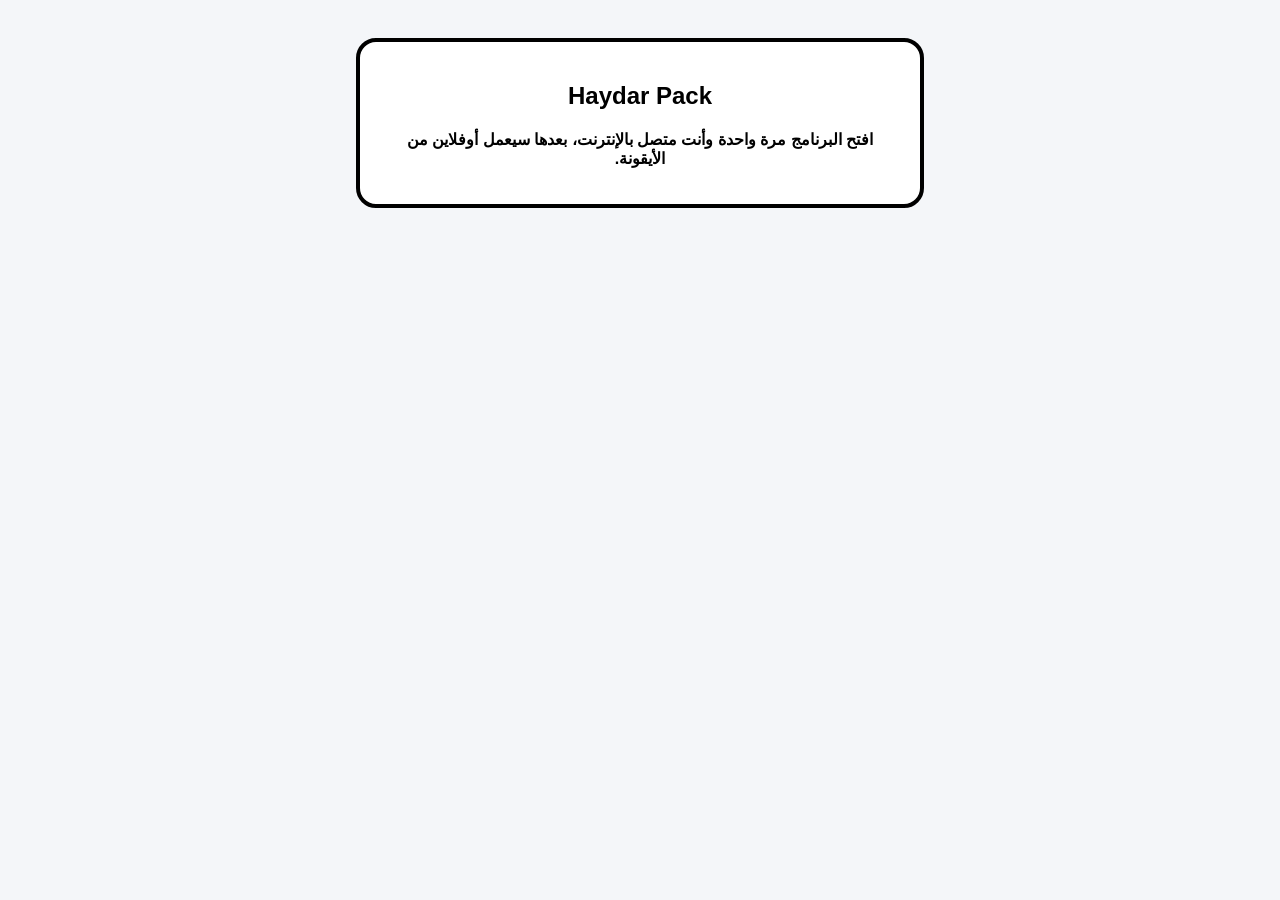
==== offline.html @ 88fd9022 "Add files via upload" ====
<!doctype html><html lang='ar' dir='rtl'><head><meta charset='utf-8'><meta name='viewport' content='width=device-width,initial-scale=1'><title>Haydar Pack Offline</title><style>body{font-family:Arial,Tahoma,sans-serif;direction:rtl;text-align:center;padding:30px;background:#f4f6f9;color:#000;font-weight:900}.box{border:4px solid #000;border-radius:20px;padding:20px;background:#fff;max-width:520px;margin:auto}</style></head><body><div class='box'><h2>Haydar Pack</h2><p>افتح البرنامج مرة واحدة وأنت متصل بالإنترنت، بعدها سيعمل أوفلاين من الأيقونة.</p></div></body></html>
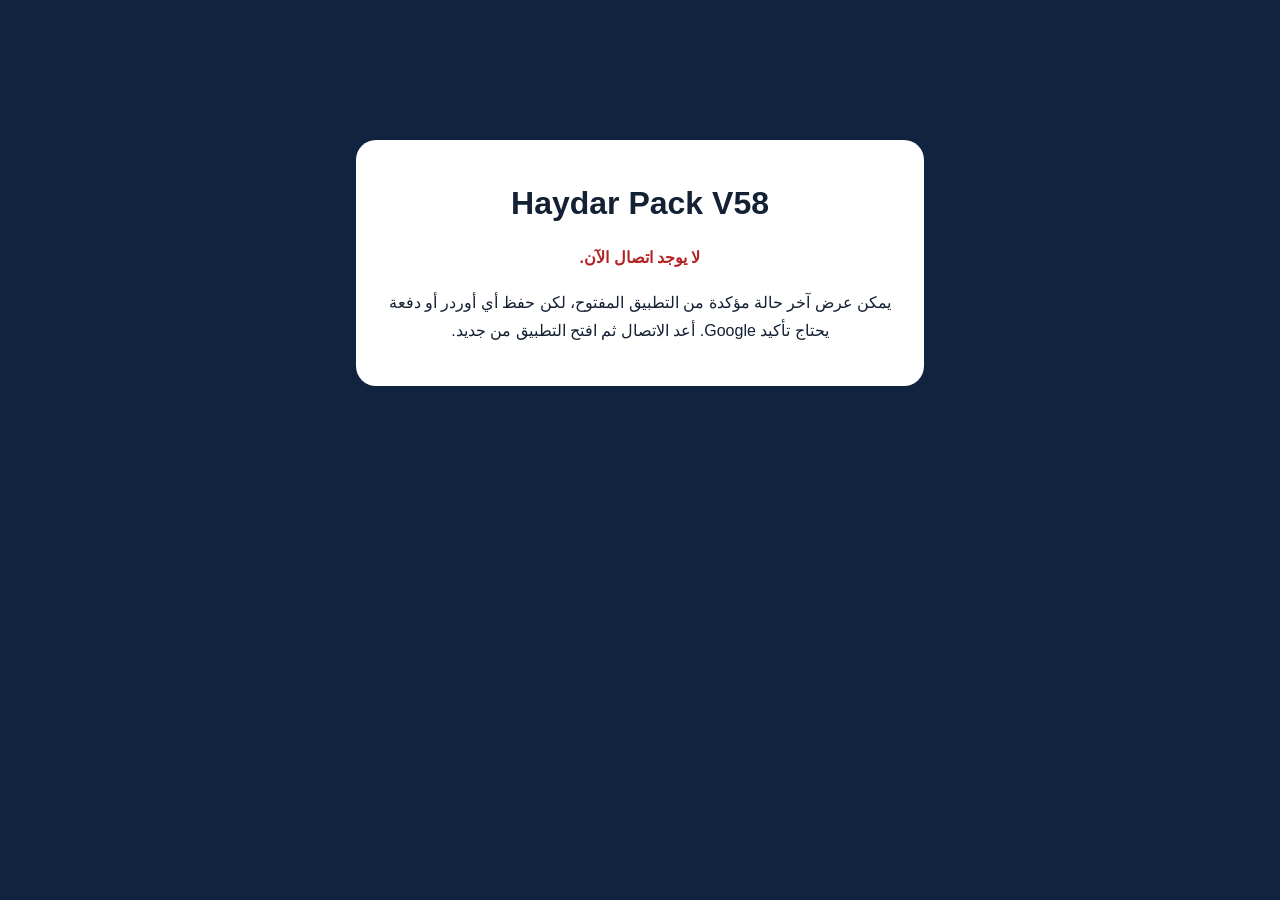
==== commit 02deb818: "Add files via upload" ====
--- a/offline.html
+++ b/offline.html
@@ -1 +1 @@
-<!doctype html><html lang='ar' dir='rtl'><head><meta charset='utf-8'><meta name='viewport' content='width=device-width,initial-scale=1'><title>Haydar Pack Offline</title><style>body{font-family:Arial,Tahoma,sans-serif;direction:rtl;text-align:center;padding:30px;background:#f4f6f9;color:#000;font-weight:900}.box{border:4px solid #000;border-radius:20px;padding:20px;background:#fff;max-width:520px;margin:auto}</style></head><body><div class='box'><h2>Haydar Pack</h2><p>افتح البرنامج مرة واحدة وأنت متصل بالإنترنت، بعدها سيعمل أوفلاين من الأيقونة.</p></div></body></html>+<!doctype html><html lang="ar" dir="rtl"><head><meta charset="utf-8"><meta name="viewport" content="width=device-width,initial-scale=1"><title>Haydar Pack • بدون اتصال</title><style>body{font-family:Tahoma,Arial;background:#10233f;color:#142033;padding:24px}.box{max-width:520px;margin:12vh auto;background:#fff;border-radius:20px;padding:24px;text-align:center}.box p{line-height:1.8}.box b{color:#b42323}</style></head><body><div class="box"><h1>Haydar Pack V58</h1><p><b>لا يوجد اتصال الآن.</b></p><p>يمكن عرض آخر حالة مؤكدة من التطبيق المفتوح، لكن حفظ أي أوردر أو دفعة يحتاج تأكيد Google. أعد الاتصال ثم افتح التطبيق من جديد.</p></div></body></html>
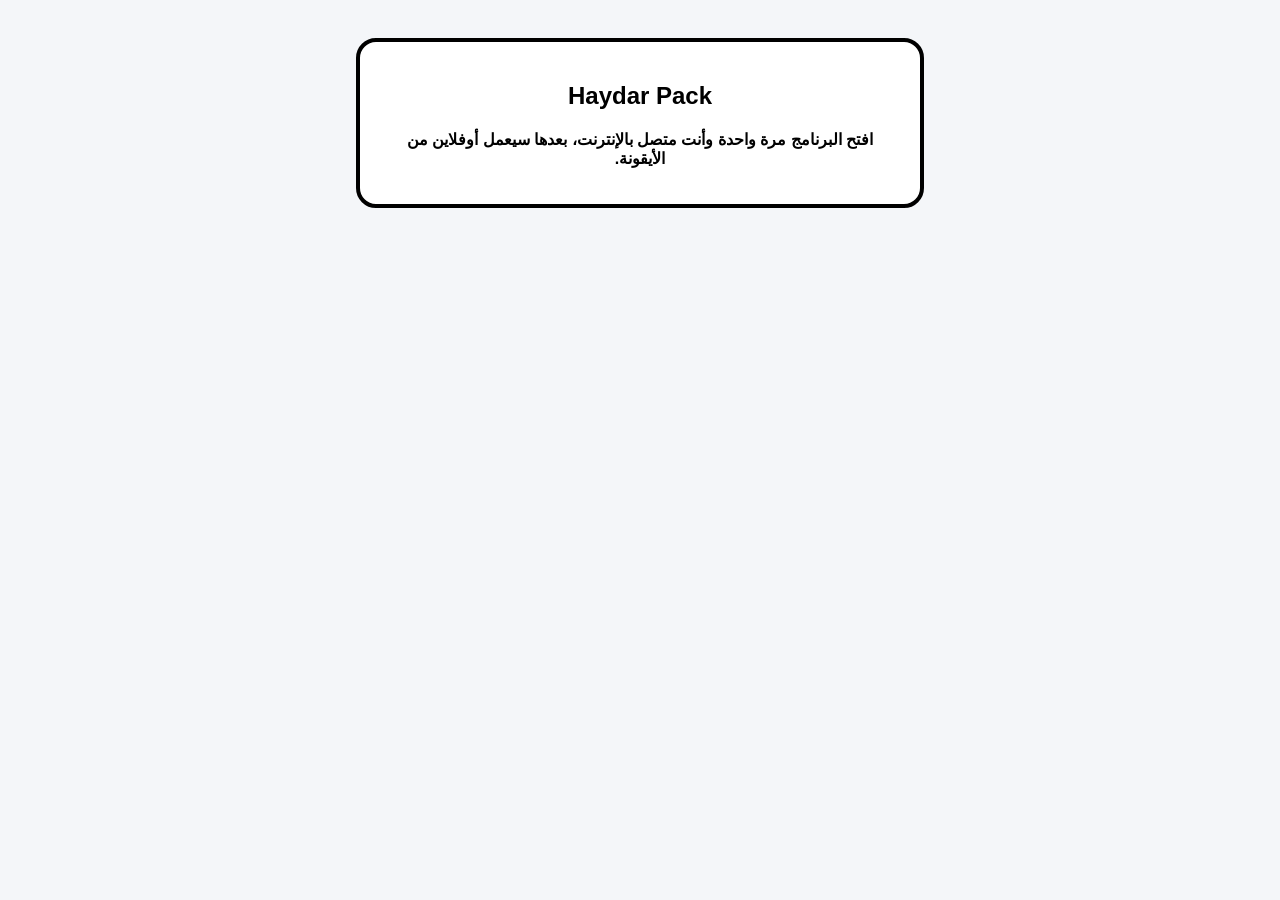
==== commit fe71b331: "Add files via upload" ====
--- a/offline.html
+++ b/offline.html
@@ -1 +1 @@
-<!doctype html><html lang="ar" dir="rtl"><head><meta charset="utf-8"><meta name="viewport" content="width=device-width,initial-scale=1"><title>Haydar Pack • بدون اتصال</title><style>body{font-family:Tahoma,Arial;background:#10233f;color:#142033;padding:24px}.box{max-width:520px;margin:12vh auto;background:#fff;border-radius:20px;padding:24px;text-align:center}.box p{line-height:1.8}.box b{color:#b42323}</style></head><body><div class="box"><h1>Haydar Pack V58</h1><p><b>لا يوجد اتصال الآن.</b></p><p>يمكن عرض آخر حالة مؤكدة من التطبيق المفتوح، لكن حفظ أي أوردر أو دفعة يحتاج تأكيد Google. أعد الاتصال ثم افتح التطبيق من جديد.</p></div></body></html>
+<!doctype html><html lang='ar' dir='rtl'><head><meta charset='utf-8'><meta name='viewport' content='width=device-width,initial-scale=1'><title>Haydar Pack Offline</title><style>body{font-family:Arial,Tahoma,sans-serif;direction:rtl;text-align:center;padding:30px;background:#f4f6f9;color:#000;font-weight:900}.box{border:4px solid #000;border-radius:20px;padding:20px;background:#fff;max-width:520px;margin:auto}</style></head><body><div class='box'><h2>Haydar Pack</h2><p>افتح البرنامج مرة واحدة وأنت متصل بالإنترنت، بعدها سيعمل أوفلاين من الأيقونة.</p></div></body></html>
